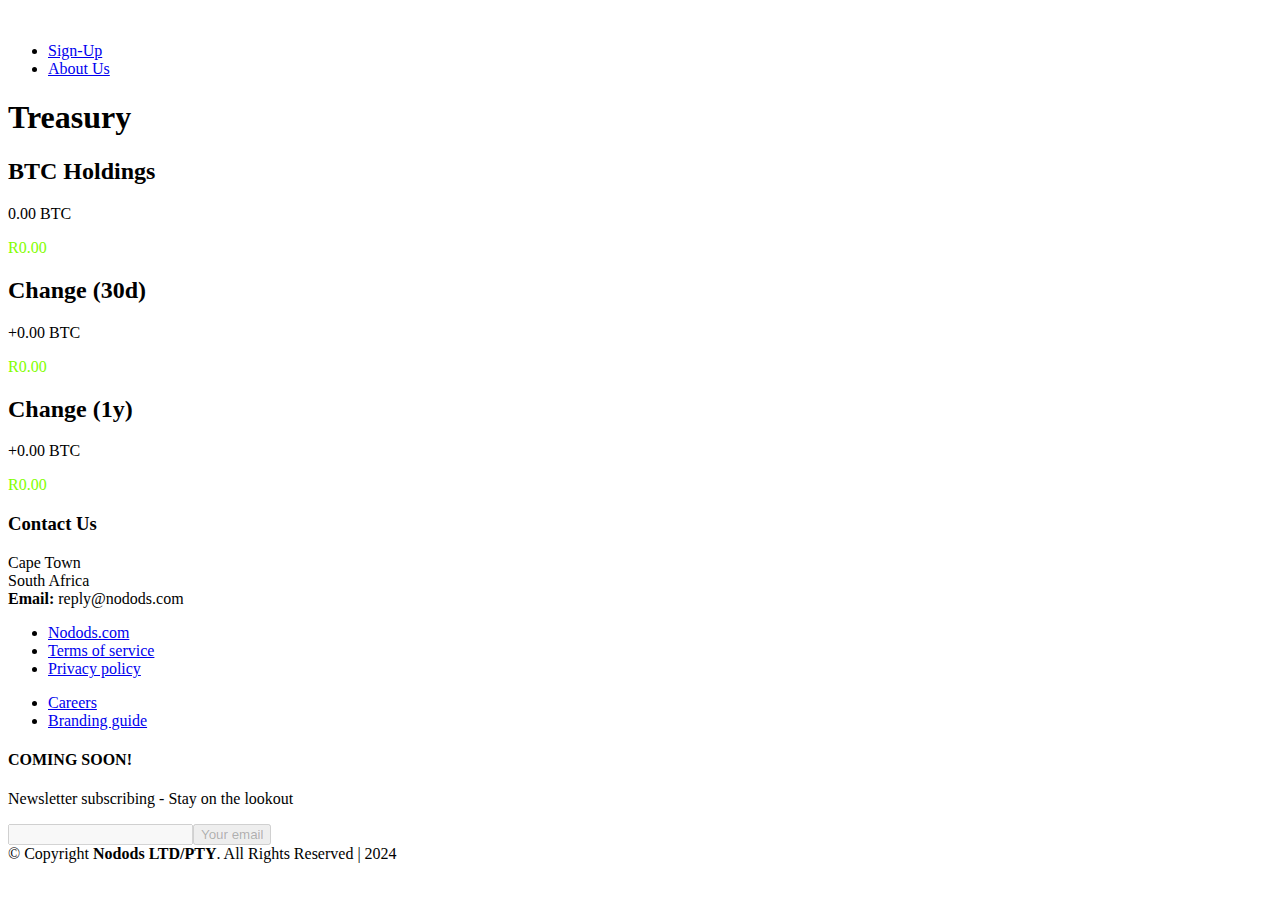
==== index.html @ a9e1cf00 "Nodods New code index.html" ====
<!DOCTYPE html>
<html lang="en">

<head>
  <meta charset="utf-8">
  <meta content="width=device-width, initial-scale=1.0" name="viewport">

  <title>Nodods - Fuelling the world with Bitcoin</title>
  <meta content="" name="description">
  <meta content="" name="keywords">

  <!-- Favicons -->
  <link href="assets/img/favicon.ico" rel="icon">
  <link href="assets/img/apple-touch-icon.png" rel="apple-touch-icon">

  <!-- Google Fonts -->
  <link
    href="https://fonts.googleapis.com/css?family=Open+Sans:300,300i,400,400i,600,600i,700,700i|Raleway:300,300i,400,400i,500,500i,600,600i,700,700i"
    rel="stylesheet">

  <!-- Vendor CSS Files -->
  <link href="assets/vendor/bootstrap/css/bootstrap.min.css" rel="stylesheet">
  <link href="assets/vendor/bootstrap-icons/bootstrap-icons.css" rel="stylesheet">
  <link href="assets/vendor/boxicons/css/boxicons.min.css" rel="stylesheet">
  <link href="assets/vendor/glightbox/css/glightbox.min.css" rel="stylesheet">
  <link href="assets/vendor/swiper/swiper-bundle.min.css" rel="stylesheet">

  <!-- Template Main CSS File -->
  <link href="assets/css/style.css" rel="stylesheet">

</head>

<body>

  <!-- ======= Header ======= -->
  <header id="header" class="fixed-top header-transparent">
    <div class="container d-flex align-items-center justify-content-between">

      <!-- <h1 class="logo"><a href="index.html">Nodods</a></h1> -->
      <!-- Uncomment below if you prefer to use an image logo -->
      <a href="index.html" class="logo"><img src="assets/img/logo-nobg.png" alt="" class="img-fluid"></a>

      <nav id="navbar" class="navbar">
        <ul>
          <li><a class="nav-link scrollto" href="https://www.luno.com/invite/UDEFUQ" target="_blank">Sign-Up</a></li>
          <li><a href="aboutus.html" target="_blank"><span>About Us</span> <i class="bi bi-chevron-right"></i></a>
          </li>
        </ul>
        <i class="bi bi-list mobile-nav-toggle"></i>
      </nav><!-- .navbar -->

    </div>
  </header><!-- End Header -->

  <!-- ======= Hero Section ======= -->
  <section id="hero" class="d-flex align-items-center justify-content-center">
    <div class="container position-relative">
      <div class="container">
        <h1>Treasury</h1>
        <div class="grid-container">
          <div class="grid-item">
            <h2>BTC Holdings</h2>
            <p class="btc-amount" id="btcHoldings">0.00 BTC</p>
            <p class="btc-value" id="btcValue" style="color: #83fd00;">R0.00</p>
          </div>
          <div class="grid-item">
            <h2>Change (30d)</h2>
            <p class="btc-change" id="change7d">+0.00 BTC</p>
            <p class="btc-change-value" id="change7dValue" style="color: #83fd00;">R0.00</p>
          </div>
          <div class="grid-item">
            <h2>Change (1y)</h2>
            <p class="btc-change" id="change30d">+0.00 BTC</p>
            <p class="btc-change-value" id="change30dValue" style="color: #83fd00;">R0.00</p>
          </div>
        </div>
      </div>
    </div>
    <script src="assets/js/bitcoin-holding.js"></script>
  </section><!-- End Hero -->


  <main id="main">
    <!-- ======= Core Values Section ======= -->
    <!-- ======= Team Section ======= -->
    <!-- ======= Cta Section ======= -->
    <section id="cta" class="cta">
      <div class="container">
        <div class="text-center">
        </div>
      </div>
    </section><!-- End Cta Section -->
  </main><!-- End #main -->

  <!-- ======= Footer ======= -->
  <footer id="footer">
    <div class="footer-top">
      <div class="container">
        <div class="row">
          <div class="col-lg-3 col-md-6 footer-contact">
            <h3>Contact Us</h3>
            <p>
              Cape Town <br>
              South Africa <br>
              <strong>Email:</strong> reply@nodods.com<br>
            </p>
          </div>
          <div class="col-lg-2 col-md-6 footer-links">
            <ul>
              <li><i class="bx bx-chevron-right"></i> <a href="#">Nodods.com</a></li>
              <li><i class="bx bx-chevron-right"></i> <a href="#">Terms of service</a></li>
              <li><i class="bx bx-chevron-right"></i> <a href="#">Privacy policy</a></li>
            </ul>
          </div>
          <div class="col-lg-3 col-md-6 footer-links">
            <ul>
              <li><i class="bx bx-chevron-right"></i> <a href="#">Careers</a></li>
              <li><i class="bx bx-chevron-right"></i> <a href="#">Branding guide</a></li>
            </ul>
          </div>
          <div class="col-lg-4 col-md-6 footer-newsletter">
            <h4>COMING SOON!</h4>
            <p>Newsletter subscribing - Stay on the lookout</p>
            <form action="" method="post">
              <input type="email" name="email" disabled><input type="submit" value="Your email" disabled>
            </form>
          </div>
        </div>
      </div>
    </div>

    <div class="container d-md-flex py-4">
      <div class="me-md-auto text-center text-md-start">
        <div class="copyright">
          &copy; Copyright <strong><span>Nodods LTD/PTY</span></strong>. All Rights Reserved | 2024
        </div>
      </div>
      <div class="social-links text-center text-md-right pt-3 pt-md-0">
        <a href="https://tiktok.com/@nodods4u" target="_blank" class="tiktok"><i class="bx bxl-tiktok"></i></a>
        <a href="https://www.youtube.com/@nodods4u" target="_blank" class="youtube"><i class="bx bxl-youtube"></i></a>
        <a href="https://www.instagram.com/nodods4u" target="_blank" class="instagram"><i
            class="bx bxl-instagram"></i></a>
        <a href="https://twitter.com/nodods4u" target="_blank" class="twitter"><i class="bx bxl-twitter"></i></a>
        <a href="https://www.facebook.com/nodods4u" target="_blank" class="facebook"><i class="bx bxl-facebook"></i></a>
      </div>
    </div>
  </footer><!-- End Footer -->

  <a href="#" class="back-to-top d-flex align-items-center justify-content-center"><i
      class="bi bi-arrow-up-short"></i></a>

  <!-- Vendor JS Files -->
  <script src="assets/vendor/purecounter/purecounter_vanilla.js"></script>
  <script src="assets/vendor/bootstrap/js/bootstrap.bundle.min.js"></script>
  <script src="assets/vendor/glightbox/js/glightbox.min.js"></script>
  <script src="assets/vendor/isotope-layout/isotope.pkgd.min.js"></script>
  <script src="assets/vendor/swiper/swiper-bundle.min.js"></script>
  <script src="assets/vendor/php-email-form/validate.js"></script>

  <!-- Template Main JS File -->
  <script src="assets/js/main.js"></script>
  <script src="assets/js/bitcoin-holding.js"></script>

</body>

</html>
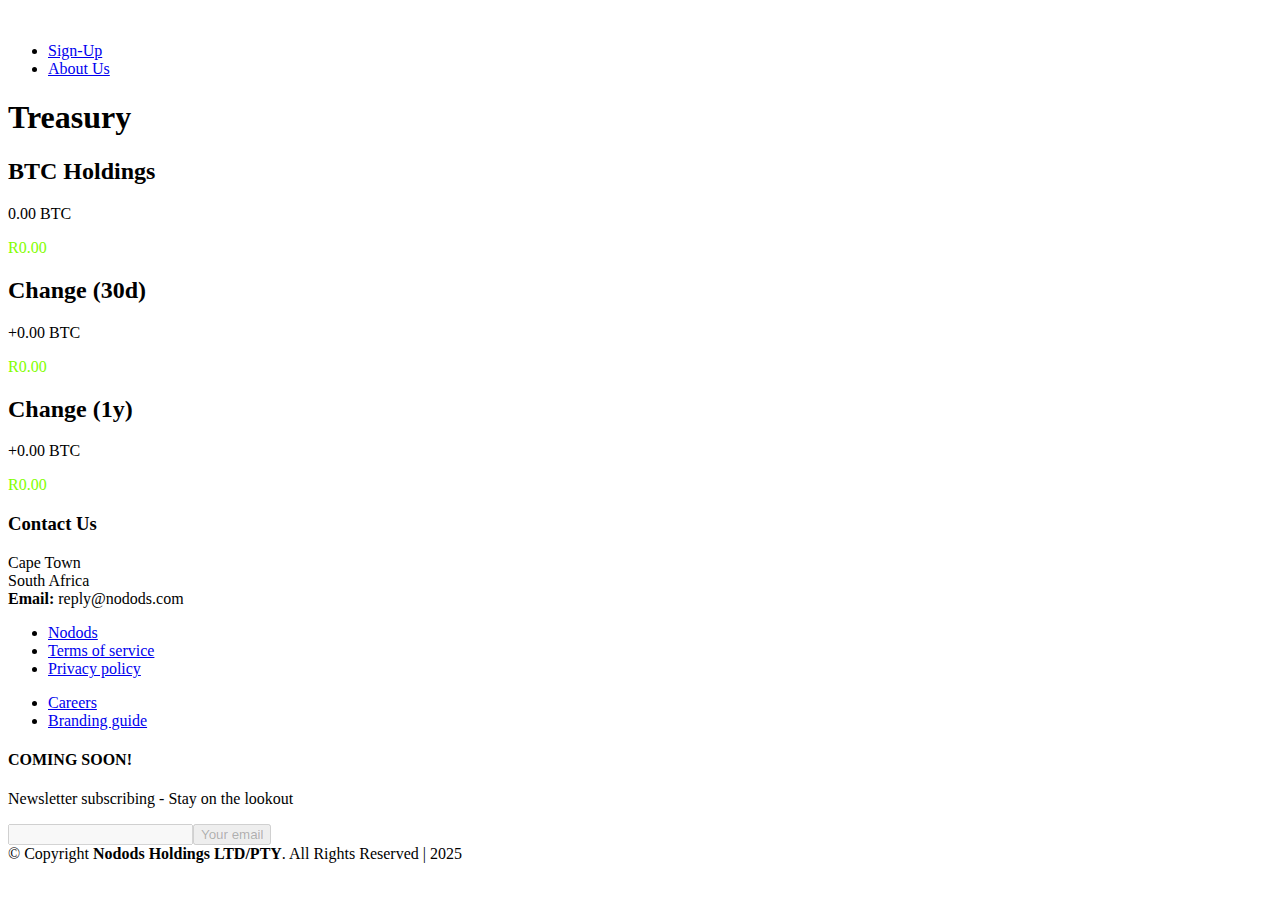
==== commit 65757233: "Update index.html" ====
--- a/index.html
+++ b/index.html
@@ -42,7 +42,7 @@
 
       <nav id="navbar" class="navbar">
         <ul>
-          <li><a class="nav-link scrollto" href="https://www.luno.com/invite/UDEFUQ" target="_blank">Sign-Up</a></li>
+          <li><a class="nav-link scrollto" href="https://forms.gle/z9adVAnfPL9JRFZu8" target="_blank">Sign-Up</a></li>
           <li><a href="aboutus.html" target="_blank"><span>About Us</span> <i class="bi bi-chevron-right"></i></a>
           </li>
         </ul>
@@ -107,7 +107,7 @@
           </div>
           <div class="col-lg-2 col-md-6 footer-links">
             <ul>
-              <li><i class="bx bx-chevron-right"></i> <a href="#">Nodods.com</a></li>
+              <li><i class="bx bx-chevron-right"></i> <a href="#">Nodods</a></li>
               <li><i class="bx bx-chevron-right"></i> <a href="#">Terms of service</a></li>
               <li><i class="bx bx-chevron-right"></i> <a href="#">Privacy policy</a></li>
             </ul>
@@ -132,7 +132,7 @@
     <div class="container d-md-flex py-4">
       <div class="me-md-auto text-center text-md-start">
         <div class="copyright">
-          &copy; Copyright <strong><span>Nodods LTD/PTY</span></strong>. All Rights Reserved | 2024
+          &copy; Copyright <strong><span>Nodods  Holdings LTD/PTY</span></strong>. All Rights Reserved | 2025
         </div>
       </div>
       <div class="social-links text-center text-md-right pt-3 pt-md-0">
